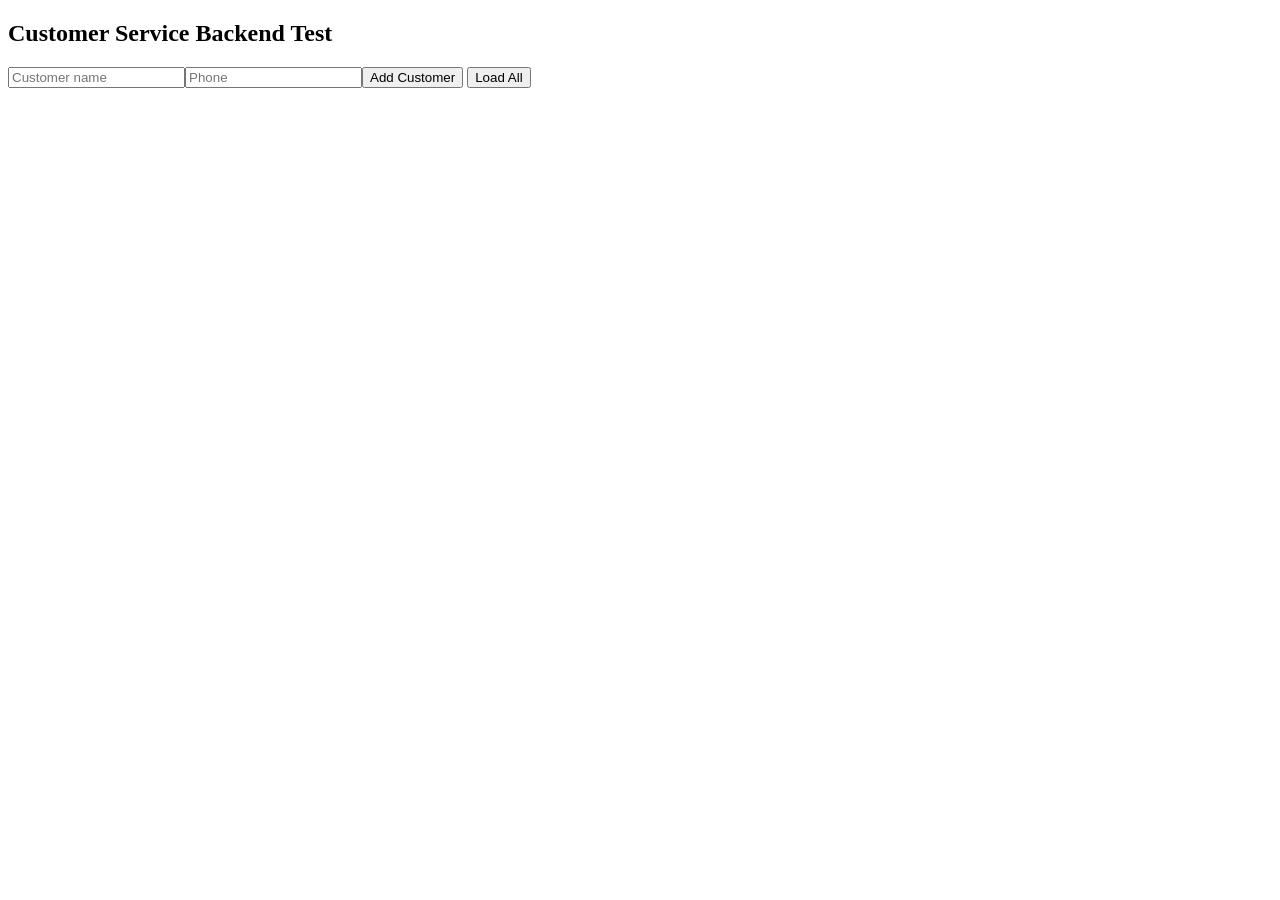
==== src/main/resources/static/customer/index.html @ 630b5a37 "Customer service implementation" ====
<!-- src/main/resources/static/customer/index.html -->
<!DOCTYPE html><html><body><h2>Customer Service Backend Test</h2>
<input id="n" placeholder="Customer name"><input id="p" placeholder="Phone"><button onclick="add()">Add Customer</button>
<button onclick="load()">Load All</button><pre id="out"></pre>
<script>const show=x=>out.textContent=JSON.stringify(x,null,2);async function add(){show(await(await
fetch('/api/customer/customers',{method:'POST',headers:{'ContentType':'application/json'},body:JSON.stringify({customerName:n.value,phone:p.value})})).json())}async function
load(){show({customers:await(await fetch('/api/customer/customers')).json(),complaints:await(await
fetch('/api/customer/complaints')).json(),reservations:await(await
fetch('/api/customer/reservations')).json()})}</script></body></html>
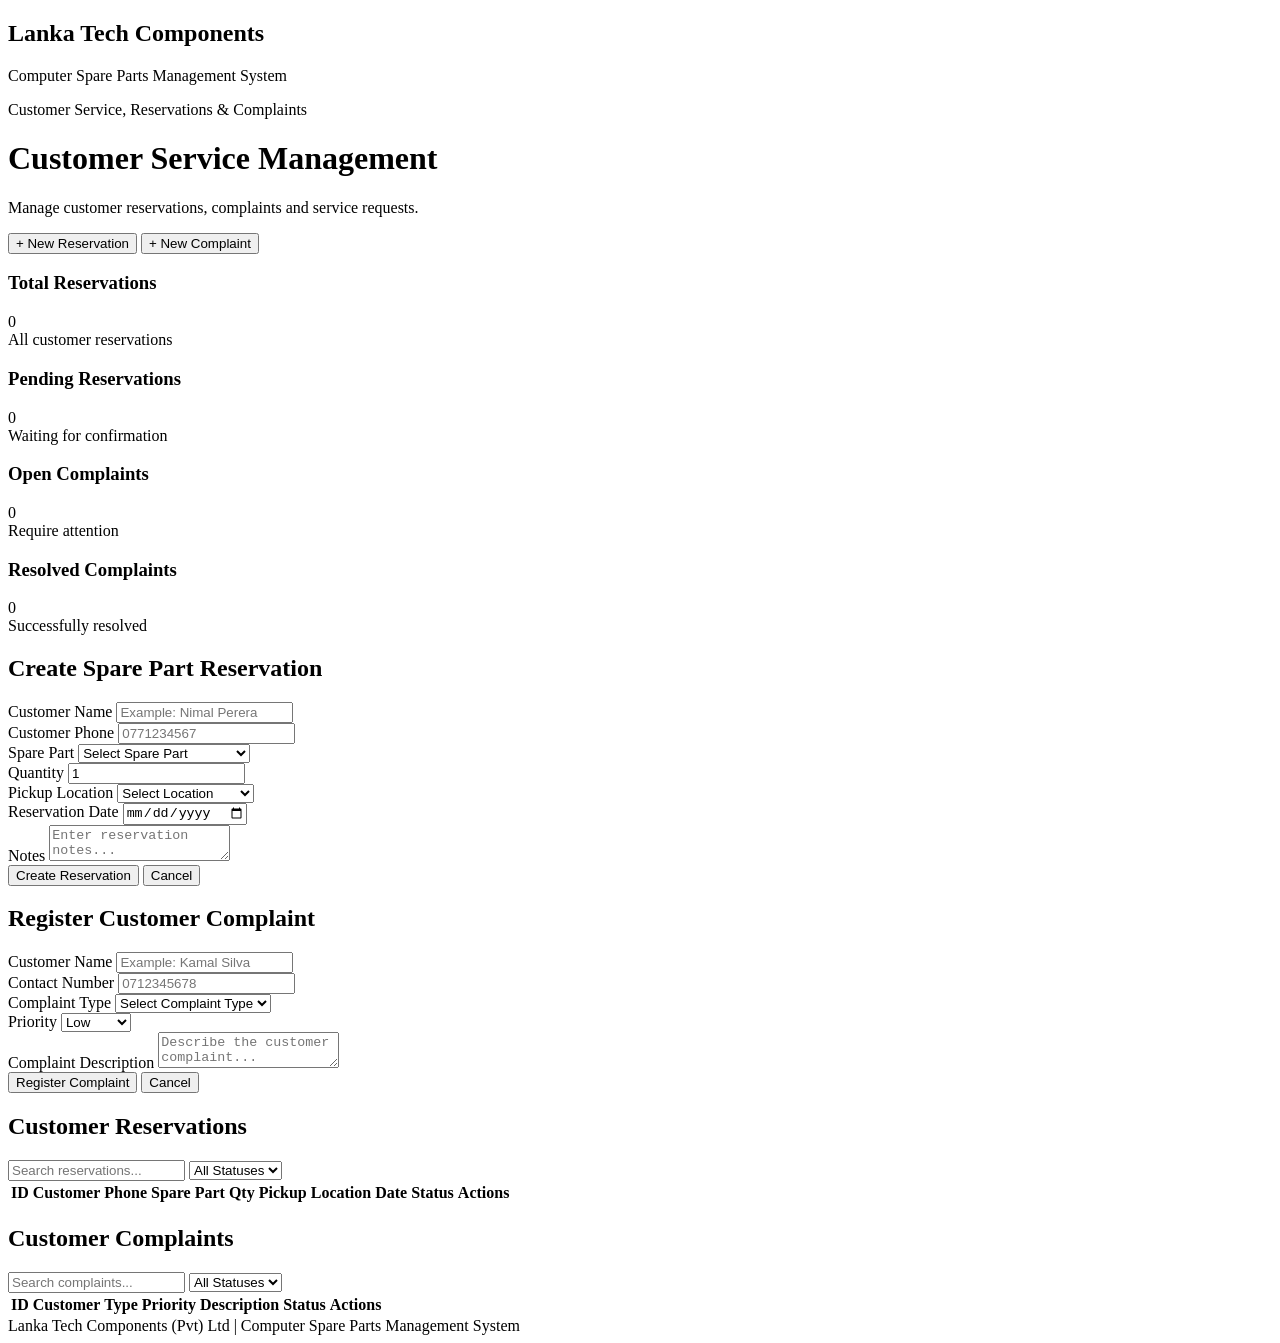
==== commit 890af4d6: "Updated Hitml file" ====
--- a/src/main/resources/static/customer/index.html
+++ b/src/main/resources/static/customer/index.html
@@ -1,9 +1,728 @@
-<!-- src/main/resources/static/customer/index.html -->
-<!DOCTYPE html><html><body><h2>Customer Service Backend Test</h2>
-<input id="n" placeholder="Customer name"><input id="p" placeholder="Phone"><button onclick="add()">Add Customer</button>
-<button onclick="load()">Load All</button><pre id="out"></pre>
-<script>const show=x=>out.textContent=JSON.stringify(x,null,2);async function add(){show(await(await
-fetch('/api/customer/customers',{method:'POST',headers:{'ContentType':'application/json'},body:JSON.stringify({customerName:n.value,phone:p.value})})).json())}async function
-load(){show({customers:await(await fetch('/api/customer/customers')).json(),complaints:await(await
-fetch('/api/customer/complaints')).json(),reservations:await(await
-fetch('/api/customer/reservations')).json()})}</script></body></html>+<!DOCTYPE html>
+<html lang="en">
+
+<head>
+    <meta charset="UTF-8">
+    <meta name="viewport" content="width=device-width, initial-scale=1.0">
+
+    <title>Customer Service | Lanka Tech Components</title>
+
+    <!-- External CSS -->
+    <link rel="stylesheet" href="css/customer-service.css">
+</head>
+
+<body>
+
+<!-- =========================
+     NAVIGATION BAR
+========================= -->
+
+<header class="navbar">
+
+    <div>
+        <h2>Lanka Tech Components</h2>
+        <p>Computer Spare Parts Management System</p>
+    </div>
+
+    <div class="module-name">
+        Customer Service, Reservations & Complaints
+    </div>
+
+</header>
+
+
+<!-- =========================
+     MAIN CONTENT
+========================= -->
+
+<main class="container">
+
+    <!-- PAGE HEADER -->
+
+    <div class="page-header">
+
+        <div>
+            <h1>Customer Service Management</h1>
+
+            <p>
+                Manage customer reservations, complaints and service requests.
+            </p>
+        </div>
+
+
+        <div class="header-buttons">
+
+            <button
+                    class="btn btn-primary"
+                    onclick="showReservationForm()">
+
+                + New Reservation
+
+            </button>
+
+
+            <button
+                    class="btn btn-purple"
+                    onclick="showComplaintForm()">
+
+                + New Complaint
+
+            </button>
+
+        </div>
+
+    </div>
+
+
+    <!-- MESSAGE BOX -->
+
+    <div id="messageBox"></div>
+
+
+    <!-- =========================
+         DASHBOARD CARDS
+    ========================= -->
+
+    <section class="cards">
+
+        <!-- TOTAL RESERVATIONS -->
+
+        <div class="card">
+
+            <h3>Total Reservations</h3>
+
+            <div
+                    class="number"
+                    id="reservationCount">
+
+                0
+
+            </div>
+
+            <div class="small-text">
+                All customer reservations
+            </div>
+
+        </div>
+
+
+        <!-- PENDING RESERVATIONS -->
+
+        <div class="card">
+
+            <h3>Pending Reservations</h3>
+
+            <div
+                    class="number"
+                    id="pendingReservationCount">
+
+                0
+
+            </div>
+
+            <div class="small-text">
+                Waiting for confirmation
+            </div>
+
+        </div>
+
+
+        <!-- OPEN COMPLAINTS -->
+
+        <div class="card">
+
+            <h3>Open Complaints</h3>
+
+            <div
+                    class="number"
+                    id="openComplaintCount">
+
+                0
+
+            </div>
+
+            <div class="small-text">
+                Require attention
+            </div>
+
+        </div>
+
+
+        <!-- RESOLVED COMPLAINTS -->
+
+        <div class="card">
+
+            <h3>Resolved Complaints</h3>
+
+            <div
+                    class="number"
+                    id="resolvedComplaintCount">
+
+                0
+
+            </div>
+
+            <div class="small-text">
+                Successfully resolved
+            </div>
+
+        </div>
+
+    </section>
+
+
+    <!-- =========================
+         RESERVATION FORM
+    ========================= -->
+
+    <section
+            class="form-box"
+            id="reservationForm">
+
+        <h2>
+            Create Spare Part Reservation
+        </h2>
+
+
+        <div class="form-grid">
+
+            <!-- CUSTOMER NAME -->
+
+            <div class="form-group">
+
+                <label for="reservationCustomerName">
+                    Customer Name
+                </label>
+
+                <input
+                        type="text"
+                        id="reservationCustomerName"
+                        placeholder="Example: Nimal Perera">
+
+            </div>
+
+
+            <!-- CUSTOMER PHONE -->
+
+            <div class="form-group">
+
+                <label for="reservationPhone">
+                    Customer Phone
+                </label>
+
+                <input
+                        type="text"
+                        id="reservationPhone"
+                        placeholder="0771234567">
+
+            </div>
+
+
+            <!-- SPARE PART -->
+
+            <div class="form-group">
+
+                <label for="reservationPart">
+                    Spare Part
+                </label>
+
+                <select id="reservationPart">
+
+                    <option value="">
+                        Select Spare Part
+                    </option>
+
+                    <option value="Intel Core i5 Processor">
+                        Intel Core i5 Processor
+                    </option>
+
+                    <option value="16GB DDR4 RAM">
+                        16GB DDR4 RAM
+                    </option>
+
+                    <option value="1TB NVMe SSD">
+                        1TB NVMe SSD
+                    </option>
+
+                    <option value="RTX 4060 Graphics Card">
+                        RTX 4060 Graphics Card
+                    </option>
+
+                </select>
+
+            </div>
+
+
+            <!-- QUANTITY -->
+
+            <div class="form-group">
+
+                <label for="reservationQuantity">
+                    Quantity
+                </label>
+
+                <input
+                        type="number"
+                        id="reservationQuantity"
+                        min="1"
+                        value="1">
+
+            </div>
+
+
+            <!-- PICKUP LOCATION -->
+
+            <div class="form-group">
+
+                <label for="reservationLocation">
+                    Pickup Location
+                </label>
+
+                <select id="reservationLocation">
+
+                    <option value="">
+                        Select Location
+                    </option>
+
+                    <option value="Branch 01">
+                        Branch 01
+                    </option>
+
+                    <option value="Branch 02">
+                        Branch 02
+                    </option>
+
+                    <option value="Central Warehouse">
+                        Central Warehouse
+                    </option>
+
+                </select>
+
+            </div>
+
+
+            <!-- RESERVATION DATE -->
+
+            <div class="form-group">
+
+                <label for="reservationDate">
+                    Reservation Date
+                </label>
+
+                <input
+                        type="date"
+                        id="reservationDate">
+
+            </div>
+
+
+            <!-- NOTES -->
+
+            <div class="form-group full-width">
+
+                <label for="reservationNotes">
+                    Notes
+                </label>
+
+                <textarea
+                        id="reservationNotes"
+                        placeholder="Enter reservation notes..."></textarea>
+
+            </div>
+
+        </div>
+
+
+        <!-- FORM BUTTONS -->
+
+        <div class="form-actions">
+
+            <button
+                    class="btn btn-success"
+                    onclick="createReservation()">
+
+                Create Reservation
+
+            </button>
+
+
+            <button
+                    class="btn btn-secondary"
+                    onclick="hideReservationForm()">
+
+                Cancel
+
+            </button>
+
+        </div>
+
+    </section>
+
+
+    <!-- =========================
+         COMPLAINT FORM
+    ========================= -->
+
+    <section
+            class="form-box"
+            id="complaintForm">
+
+        <h2>
+            Register Customer Complaint
+        </h2>
+
+
+        <div class="form-grid">
+
+            <!-- CUSTOMER NAME -->
+
+            <div class="form-group">
+
+                <label for="complaintCustomerName">
+                    Customer Name
+                </label>
+
+                <input
+                        type="text"
+                        id="complaintCustomerName"
+                        placeholder="Example: Kamal Silva">
+
+            </div>
+
+
+            <!-- CONTACT NUMBER -->
+
+            <div class="form-group">
+
+                <label for="complaintPhone">
+                    Contact Number
+                </label>
+
+                <input
+                        type="text"
+                        id="complaintPhone"
+                        placeholder="0712345678">
+
+            </div>
+
+
+            <!-- COMPLAINT TYPE -->
+
+            <div class="form-group">
+
+                <label for="complaintType">
+                    Complaint Type
+                </label>
+
+                <select id="complaintType">
+
+                    <option value="">
+                        Select Complaint Type
+                    </option>
+
+                    <option value="Product Issue">
+                        Product Issue
+                    </option>
+
+                    <option value="Payment Issue">
+                        Payment Issue
+                    </option>
+
+                    <option value="Reservation Issue">
+                        Reservation Issue
+                    </option>
+
+                    <option value="Service Issue">
+                        Service Issue
+                    </option>
+
+                    <option value="Other">
+                        Other
+                    </option>
+
+                </select>
+
+            </div>
+
+
+            <!-- PRIORITY -->
+
+            <div class="form-group">
+
+                <label for="complaintPriority">
+                    Priority
+                </label>
+
+                <select id="complaintPriority">
+
+                    <option value="LOW">
+                        Low
+                    </option>
+
+                    <option value="MEDIUM">
+                        Medium
+                    </option>
+
+                    <option value="HIGH">
+                        High
+                    </option>
+
+                </select>
+
+            </div>
+
+
+            <!-- DESCRIPTION -->
+
+            <div class="form-group full-width">
+
+                <label for="complaintDescription">
+                    Complaint Description
+                </label>
+
+                <textarea
+                        id="complaintDescription"
+                        placeholder="Describe the customer complaint..."></textarea>
+
+            </div>
+
+        </div>
+
+
+        <!-- COMPLAINT BUTTONS -->
+
+        <div class="form-actions">
+
+            <button
+                    class="btn btn-success"
+                    onclick="createComplaint()">
+
+                Register Complaint
+
+            </button>
+
+
+            <button
+                    class="btn btn-secondary"
+                    onclick="hideComplaintForm()">
+
+                Cancel
+
+            </button>
+
+        </div>
+
+    </section>
+
+
+    <!-- =========================
+         RESERVATION TABLE
+    ========================= -->
+
+    <section class="section">
+
+        <div class="section-header">
+
+            <h2>
+                Customer Reservations
+            </h2>
+
+
+            <div class="controls">
+
+                <!-- SEARCH -->
+
+                <input
+                        type="text"
+                        class="search-box"
+                        id="reservationSearch"
+                        placeholder="Search reservations..."
+                        onkeyup="renderReservations()">
+
+
+                <!-- FILTER -->
+
+                <select
+                        class="filter-box"
+                        id="reservationFilter"
+                        onchange="renderReservations()">
+
+                    <option value="">
+                        All Statuses
+                    </option>
+
+                    <option value="PENDING">
+                        Pending
+                    </option>
+
+                    <option value="CONFIRMED">
+                        Confirmed
+                    </option>
+
+                    <option value="COMPLETED">
+                        Completed
+                    </option>
+
+                    <option value="CANCELLED">
+                        Cancelled
+                    </option>
+
+                </select>
+
+            </div>
+
+        </div>
+
+
+        <table>
+
+            <thead>
+
+            <tr>
+
+                <th>ID</th>
+
+                <th>Customer</th>
+
+                <th>Phone</th>
+
+                <th>Spare Part</th>
+
+                <th>Qty</th>
+
+                <th>Pickup Location</th>
+
+                <th>Date</th>
+
+                <th>Status</th>
+
+                <th>Actions</th>
+
+            </tr>
+
+            </thead>
+
+
+            <tbody id="reservationTableBody">
+
+            <!-- Reservation data added using JavaScript -->
+
+            </tbody>
+
+        </table>
+
+    </section>
+
+
+    <!-- =========================
+         COMPLAINT TABLE
+    ========================= -->
+
+    <section class="section">
+
+        <div class="section-header">
+
+            <h2>
+                Customer Complaints
+            </h2>
+
+
+            <div class="controls">
+
+                <!-- SEARCH -->
+
+                <input
+                        type="text"
+                        class="search-box"
+                        id="complaintSearch"
+                        placeholder="Search complaints..."
+                        onkeyup="renderComplaints()">
+
+
+                <!-- FILTER -->
+
+                <select
+                        class="filter-box"
+                        id="complaintFilter"
+                        onchange="renderComplaints()">
+
+                    <option value="">
+                        All Statuses
+                    </option>
+
+                    <option value="OPEN">
+                        Open
+                    </option>
+
+                    <option value="IN_PROGRESS">
+                        In Progress
+                    </option>
+
+                    <option value="RESOLVED">
+                        Resolved
+                    </option>
+
+                </select>
+
+            </div>
+
+        </div>
+
+
+        <table>
+
+            <thead>
+
+            <tr>
+
+                <th>ID</th>
+
+                <th>Customer</th>
+
+                <th>Type</th>
+
+                <th>Priority</th>
+
+                <th>Description</th>
+
+                <th>Status</th>
+
+                <th>Actions</th>
+
+            </tr>
+
+            </thead>
+
+
+            <tbody id="complaintTableBody">
+
+            <!-- Complaint data added using JavaScript -->
+
+            </tbody>
+
+        </table>
+
+    </section>
+
+</main>
+
+
+<!-- =========================
+     FOOTER
+========================= -->
+
+<footer>
+
+    Lanka Tech Components (Pvt) Ltd |
+    Computer Spare Parts Management System
+
+</footer>
+
+
+<!-- External JavaScript -->
+
+<script src="js/customer-service.js"></script>
+
+</body>
+
+</html>
